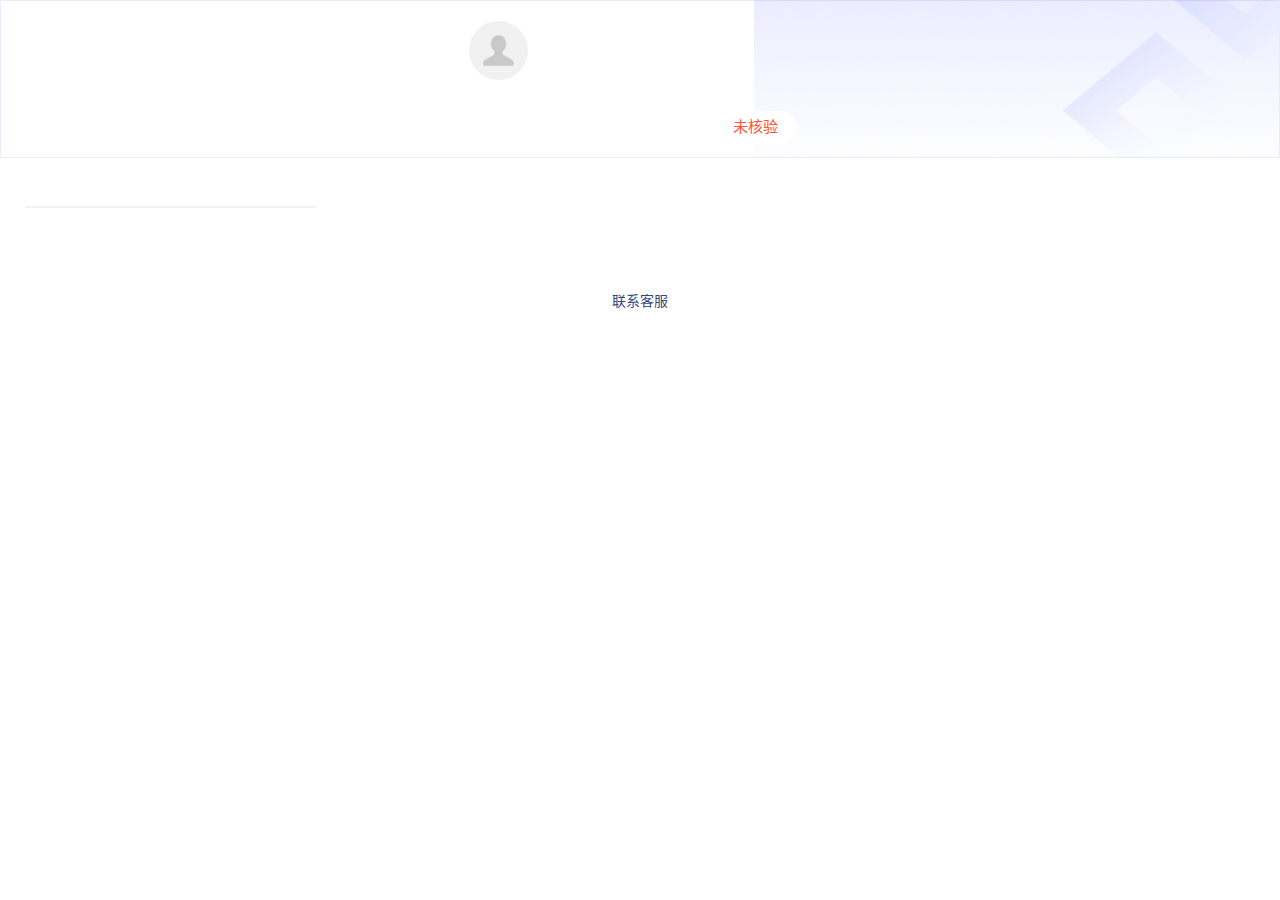
==== index.html @ a88300f6 "web" ====
<!DOCTYPE html><html lang="zh-CN"><head><meta charset="utf-8"><meta http-equiv="X-UA-Compatible" content="IE=edge"><title>甄便捷</title><script>document.addEventListener('DOMContentLoaded', function() {
                document.documentElement.style.fontSize = document.documentElement.clientWidth / 20 + 'px'
            })
            var coverSupport = 'CSS' in window && typeof CSS.supports === 'function' && (CSS.supports('top: env(a)') || CSS.supports('top: constant(a)'))
            document.write('<meta name="viewport" content="width=device-width, user-scalable=no, initial-scale=1.0, maximum-scale=1.0, minimum-scale=1.0' + (coverSupport ? ', viewport-fit=cover' : '') + '" />')</script><link rel="stylesheet" href="/static/index.3e73f18a.css"></head><body><noscript><strong>Please enable JavaScript to continue.</strong></noscript><div id="app"></div><script src="/static/js/chunk-vendors.a356b7f3.js"></script><script src="/static/js/index.bb18c33d.js"></script></body></html>
---- static/index.3e73f18a.css ----
uni-tabbar{display:block;box-sizing:border-box;width:100%;z-index:998}uni-tabbar .uni-tabbar{display:-webkit-box;display:-webkit-flex;display:flex;z-index:998;box-sizing:border-box}uni-tabbar.uni-tabbar-bottom,uni-tabbar.uni-tabbar-bottom .uni-tabbar,uni-tabbar.uni-tabbar-top,uni-tabbar.uni-tabbar-top .uni-tabbar{position:fixed;left:var(--window-left);right:var(--window-right)}.uni-app--showlayout+uni-tabbar.uni-tabbar-bottom,.uni-app--showlayout+uni-tabbar.uni-tabbar-bottom .uni-tabbar,.uni-app--showlayout+uni-tabbar.uni-tabbar-top,.uni-app--showlayout+uni-tabbar.uni-tabbar-top .uni-tabbar{left:var(--window-margin);right:var(--window-margin)}uni-tabbar.uni-tabbar-bottom .uni-tabbar{bottom:0;padding-bottom:0;padding-bottom:constant(safe-area-inset-bottom);padding-bottom:env(safe-area-inset-bottom)}uni-tabbar .uni-tabbar~.uni-placeholder{width:100%;margin-bottom:0;margin-bottom:constant(safe-area-inset-bottom);margin-bottom:env(safe-area-inset-bottom)}uni-tabbar .uni-tabbar *{box-sizing:border-box}uni-tabbar .uni-tabbar__item{-webkit-flex-direction:column;flex-direction:column;-webkit-box-flex:1;-webkit-flex:1;flex:1;font-size:0;text-align:center;-webkit-tap-highlight-color:rgba(0,0,0,0)}uni-tabbar .uni-tabbar__bd,uni-tabbar .uni-tabbar__item{display:-webkit-box;display:-webkit-flex;display:flex;-webkit-box-pack:center;-webkit-justify-content:center;justify-content:center;-webkit-box-align:center;-webkit-align-items:center;align-items:center;-webkit-box-orient:vertical;-webkit-box-direction:normal}uni-tabbar .uni-tabbar__bd{position:relative;-webkit-flex-direction:column;flex-direction:column;cursor:pointer}uni-tabbar .uni-tabbar__icon{position:relative;display:inline-block;margin-top:5px}uni-tabbar .uni-tabbar__icon.uni-tabbar__icon__diff{margin-top:0;width:34px;height:34px}uni-tabbar .uni-tabbar__icon img{width:100%;height:100%}uni-tabbar .uni-tabbar__label{position:relative;text-align:center;font-size:10px}uni-tabbar .uni-tabbar-border{position:absolute;left:0;top:0;width:100%;height:1px;-webkit-transform:scaleY(.5);transform:scaleY(.5)}uni-tabbar .uni-tabbar__reddot{position:absolute;top:0;right:0;width:12px;height:12px;border-radius:50%;background-color:#f43530;color:#fff;-webkit-transform:translate(40%,-20%);transform:translate(40%,-20%)}uni-tabbar .uni-tabbar__badge{width:auto;height:16px;line-height:16px;border-radius:16px;min-width:16px;padding:0 2px;font-size:12px;text-align:center;white-space:nowrap}uni-tabbar .uni-tabbar__mid{-webkit-box-pack:center;-webkit-justify-content:center;justify-content:center;position:absolute;bottom:0;background-size:100% 100%}uni-content,uni-tabbar .uni-tabbar__mid{display:-webkit-box;display:-webkit-flex;display:flex}uni-content{-webkit-box-flex:1;-webkit-flex:1 0 auto;flex:1 0 auto;height:100%}uni-main{-webkit-box-flex:1;-webkit-flex:1;flex:1;width:100%}uni-top-window+uni-content{height:calc(100vh - var(--top-window-height))}uni-left-window{width:var(--window-left);-webkit-box-ordinal-group:0;-webkit-order:-1;order:-1}uni-left-window,uni-right-window{position:relative;overflow-x:hidden}uni-right-window{width:var(--window-right)}uni-left-window[data-show],uni-right-window[data-show]{position:absolute}uni-right-window[data-show]{right:0}.uni-left-window,.uni-right-window,uni-content .uni-mask{z-index:997}.uni-mask+.uni-left-window,.uni-mask+.uni-right-window{position:fixed}.uni-top-window{position:fixed;left:var(--window-margin);right:var(--window-margin);top:0;z-index:998;overflow:hidden}uni-toast{position:fixed;top:0;right:0;bottom:0;left:0;z-index:999;display:block;box-sizing:border-box;pointer-events:none;font-size:16px}uni-toast .uni-sample-toast{position:fixed;z-index:999;top:50%;left:50%;-webkit-transform:translate(-50%,-50%);transform:translate(-50%,-50%);text-align:center;max-width:80%}uni-toast .uni-simple-toast__text{display:inline-block;vertical-align:middle;color:#fff;background-color:rgba(17,17,17,.7);padding:10px 20px;border-radius:5px;font-size:13px;text-align:center;max-width:100%;word-break:break-all;white-space:normal}uni-toast .uni-mask{pointer-events:auto}uni-toast .uni-toast{position:fixed;z-index:999;width:8em;top:50%;left:50%;-webkit-transform:translate(-50%,-50%);transform:translate(-50%,-50%);background:rgba(17,17,17,.7);text-align:center;border-radius:5px;color:#fff}uni-toast .uni-toast *{box-sizing:border-box}uni-toast .uni-toast__icon{margin:20px 0 0;width:38px;height:38px;vertical-align:baseline}uni-toast .uni-icon_toast{margin:15px 0 0}uni-toast .uni-icon_toast.uni-icon-success-no-circle:before{color:#fff;font-size:55px}uni-toast .uni-icon_toast.uni-loading{margin:20px 0 0;width:38px;height:38px;vertical-align:baseline}uni-toast .uni-toast__content{margin:0 0 15px}uni-modal{position:fixed;top:0;right:0;bottom:0;left:0;z-index:999;display:block;box-sizing:border-box}uni-modal .uni-modal{position:fixed;z-index:999;width:80%;max-width:300px;top:50%;left:50%;-webkit-transform:translate(-50%,-50%);transform:translate(-50%,-50%);background-color:#fff;text-align:center;border-radius:3px;overflow:hidden}uni-modal .uni-modal *{box-sizing:border-box}uni-modal .uni-modal__hd{padding:1em 1.6em .3em}uni-modal .uni-modal__title{font-weight:400;font-size:18px;overflow:hidden;text-overflow:ellipsis;display:-webkit-box;-webkit-line-clamp:2;-webkit-box-orient:vertical}uni-modal .uni-modal__bd,uni-modal .uni-modal__title{word-wrap:break-word;word-break:break-all;white-space:pre-wrap}uni-modal .uni-modal__bd{padding:1.3em 1.6em 1.3em;min-height:40px;font-size:15px;line-height:1.4;color:#999;max-height:400px;overflow-x:hidden;overflow-y:auto}uni-modal .uni-modal__ft{position:relative;line-height:48px;font-size:18px;display:-webkit-box;display:-webkit-flex;display:flex}uni-modal .uni-modal__ft:after{content:" ";position:absolute;left:0;top:0;right:0;height:1px;border-top:1px solid #d5d5d6;color:#d5d5d6;-webkit-transform-origin:0 0;transform-origin:0 0;-webkit-transform:scaleY(.5);transform:scaleY(.5)}uni-modal .uni-modal__btn{display:block;-webkit-box-flex:1;-webkit-flex:1;flex:1;color:#3cc51f;text-decoration:none;-webkit-tap-highlight-color:rgba(0,0,0,0);position:relative;cursor:pointer}uni-modal .uni-modal__btn:active{background-color:#eee}uni-modal .uni-modal__btn:after{content:" ";position:absolute;left:0;top:0;width:1px;bottom:0;border-left:1px solid #d5d5d6;color:#d5d5d6;-webkit-transform-origin:0 0;transform-origin:0 0;-webkit-transform:scaleX(.5);transform:scaleX(.5)}uni-modal .uni-modal__btn:first-child:after{display:none}uni-modal .uni-modal__btn_default{color:#353535}uni-modal .uni-modal__btn_primary{color:#007aff}uni-actionsheet{display:block;box-sizing:border-box}uni-actionsheet .uni-actionsheet{position:fixed;left:6px;right:6px;bottom:6px;-webkit-transform:translateY(100%);transform:translateY(100%);-webkit-backface-visibility:hidden;backface-visibility:hidden;z-index:999;visibility:hidden;-webkit-transition:visibility .3s,-webkit-transform .3s;transition:visibility .3s,-webkit-transform .3s;transition:transform .3s,visibility .3s;transition:transform .3s,visibility .3s,-webkit-transform .3s}uni-actionsheet .uni-actionsheet.uni-actionsheet_toggle{visibility:visible;-webkit-transform:translate(0);transform:translate(0)}uni-actionsheet .uni-actionsheet *{box-sizing:border-box}uni-actionsheet .uni-actionsheet__action,uni-actionsheet .uni-actionsheet__menu{border-radius:5px;background-color:#fcfcfd}uni-actionsheet .uni-actionsheet__action{margin-top:6px}uni-actionsheet .uni-actionsheet__cell,uni-actionsheet .uni-actionsheet__title{position:relative;padding:10px 6px;text-align:center;font-size:18px;text-overflow:ellipsis;overflow:hidden;cursor:pointer}uni-actionsheet .uni-actionsheet__title{position:absolute;top:0;right:0;left:0;z-index:1;background-color:#fff;border-radius:5px 5px 0 0;border-bottom:1px solid #e5e5e5}uni-actionsheet .uni-actionsheet__cell:before{content:" ";position:absolute;left:0;top:0;right:0;height:1px;border-top:1px solid #e5e5e5;color:#e5e5e5;-webkit-transform-origin:0 0;transform-origin:0 0;-webkit-transform:scaleY(.5);transform:scaleY(.5)}uni-actionsheet .uni-actionsheet__cell:active{background-color:#ececec}uni-actionsheet .uni-actionsheet__cell:first-child:before{display:none}@media screen and (min-width:500px) and (min-height:500px){.uni-mask.uni-actionsheet__mask{background:none}uni-actionsheet .uni-actionsheet{width:300px;left:50%;right:auto;top:50%;bottom:auto;-webkit-transform:translate(-50%,-50%);transform:translate(-50%,-50%);opacity:0;-webkit-transition:opacity .3s,visibility .3s;transition:opacity .3s,visibility .3s}uni-actionsheet .uni-actionsheet.uni-actionsheet_toggle{opacity:1;-webkit-transform:translate(-50%,-50%);transform:translate(-50%,-50%)}uni-actionsheet .uni-actionsheet__menu{box-shadow:0 0 20px 5px rgba(0,0,0,.3)}uni-actionsheet .uni-actionsheet__action{display:none}}*{margin:0;-webkit-tap-highlight-color:transparent}@font-face{font-weight:400;font-style:normal;font-family:uni;src:url("[data-uri]") format("truetype")}@font-face{font-weight:400;font-style:normal;font-family:unibtn;src:url("[data-uri]") format("truetype")}body,html{-webkit-user-select:none;user-select:none;width:100%;height:100%}body{overflow-x:hidden}[class*=" uni-icon-"],[class^=uni-icon-]{display:inline-block;vertical-align:middle;font:normal normal normal 14px/1 uni;font-size:inherit;text-rendering:auto;-webkit-font-smoothing:antialiased}[class*=" uni-btn-icon"],[class^=uni-btn-icon]{display:inline-block;font:normal normal normal 14px/1 unibtn;font-size:inherit;text-rendering:auto;-webkit-font-smoothing:antialiased}[class*=" uni-btn-icon"]:before,[class^=uni-btn-icon]:before{margin:0;box-sizing:border-box}.uni-icon-success-no-circle:before{content:"\EA08"}.uni-loading,uni-button[loading]:before{background:rgba(0,0,0,0) url("[data-uri]") no-repeat}.uni-loading{width:20px;height:20px;display:inline-block;vertical-align:middle;-webkit-animation:uni-loading 1s steps(12) infinite;animation:uni-loading 1s steps(12) infinite;background-size:100%}@-webkit-keyframes uni-loading{0%{-webkit-transform:rotate(0deg);transform:rotate(0deg)}to{-webkit-transform:rotate(1turn);transform:rotate(1turn)}}@keyframes uni-loading{0%{-webkit-transform:rotate(0deg);transform:rotate(0deg)}to{-webkit-transform:rotate(1turn);transform:rotate(1turn)}}.uni-mask{position:fixed;z-index:999;top:0;right:0;left:0;bottom:0;background:rgba(0,0,0,.5)}.uni-fade-enter-active,.uni-fade-leave-active{-webkit-transition-duration:.25s;transition-duration:.25s;-webkit-transition-property:opacity;transition-property:opacity;-webkit-transition-timing-function:ease;transition-timing-function:ease}.uni-fade-enter,.uni-fade-leave-active{opacity:0}[nvue] uni-label,[nvue] uni-scroll-view,[nvue] uni-swiper-item,[nvue] uni-view{display:-webkit-box;display:-webkit-flex;display:flex;-webkit-flex-shrink:0;flex-shrink:0;-webkit-box-flex:0;-webkit-flex-grow:0;flex-grow:0;-webkit-flex-basis:auto;flex-basis:auto;-webkit-box-align:stretch;-webkit-align-items:stretch;align-items:stretch;-webkit-align-content:flex-start;align-content:flex-start}[nvue] uni-button{margin:0}[nvue-dir-row] uni-label,[nvue-dir-row] uni-swiper-item,[nvue-dir-row] uni-view{-webkit-box-orient:horizontal;-webkit-box-direction:normal;-webkit-flex-direction:row;flex-direction:row}[nvue-dir-column] uni-label,[nvue-dir-column] uni-swiper-item,[nvue-dir-column] uni-view{-webkit-box-orient:vertical;-webkit-box-direction:normal;-webkit-flex-direction:column;flex-direction:column}[nvue-dir-row-reverse] uni-label,[nvue-dir-row-reverse] uni-swiper-item,[nvue-dir-row-reverse] uni-view{-webkit-box-orient:horizontal;-webkit-box-direction:reverse;-webkit-flex-direction:row-reverse;flex-direction:row-reverse}[nvue-dir-column-reverse] uni-label,[nvue-dir-column-reverse] uni-swiper-item,[nvue-dir-column-reverse] uni-view{-webkit-box-orient:vertical;-webkit-box-direction:reverse;-webkit-flex-direction:column-reverse;flex-direction:column-reverse}[nvue] uni-image,[nvue] uni-input,[nvue] uni-scroll-view,[nvue] uni-swiper,[nvue] uni-swiper-item,[nvue] uni-text,[nvue] uni-textarea,[nvue] uni-video,[nvue] uni-view{position:relative;border:0 solid #000;box-sizing:border-box}[nvue] uni-swiper-item{position:absolute}uni-app{width:100%;height:100%}uni-app,uni-page-head{display:block;box-sizing:border-box}uni-page-head .uni-page-head{position:fixed;left:var(--window-left);right:var(--window-right);height:44px;height:calc(44px + constant(safe-area-inset-top));height:calc(44px + env(safe-area-inset-top));padding:7px 3px;padding-top:calc(7px + constant(safe-area-inset-top));padding-top:calc(7px + env(safe-area-inset-top));display:-webkit-box;display:-webkit-flex;display:flex;overflow:hidden;-webkit-box-pack:justify;-webkit-justify-content:space-between;justify-content:space-between;box-sizing:border-box;z-index:998;color:#fff;background-color:#000;-webkit-transition-property:all;transition-property:all}uni-page-head .uni-page-head-titlePenetrate,uni-page-head .uni-page-head-titlePenetrate .uni-page-head-bd,uni-page-head .uni-page-head-titlePenetrate .uni-page-head-bd *{pointer-events:none}uni-page-head .uni-page-head-titlePenetrate *{pointer-events:auto}uni-page-head .uni-page-head.uni-page-head-transparent .uni-page-head-ft>div{-webkit-box-pack:center;-webkit-justify-content:center;justify-content:center}uni-page-head .uni-page-head~.uni-placeholder{width:100%;height:44px;height:calc(44px + constant(safe-area-inset-top));height:calc(44px + env(safe-area-inset-top))}uni-page-head .uni-placeholder-titlePenetrate{pointer-events:none}uni-page-head .uni-page-head *{box-sizing:border-box}uni-page-head .uni-page-head-hd{display:-webkit-box;display:-webkit-flex;display:flex;-webkit-box-align:center;-webkit-align-items:center;align-items:center;font-size:16px}uni-page-head .uni-page-head-bd{position:absolute;left:70px;right:70px;min-width:0;-webkit-user-select:auto;user-select:auto}.uni-page-head-btn{position:relative;width:auto;margin:0 2px;word-break:keep-all;white-space:pre;cursor:pointer}.uni-page-head-transparent .uni-page-head-btn{display:-webkit-box;display:-webkit-flex;display:flex;-webkit-box-align:center;-webkit-align-items:center;align-items:center;width:32px;height:32px;border-radius:50%;background-color:rgba(0,0,0,.5)}uni-page-head .uni-btn-icon{overflow:hidden;min-width:1em}.uni-page-head-btn-red-dot:after{content:attr(badge-text);position:absolute;right:0;top:0;background-color:red;color:#fff;width:18px;height:18px;line-height:18px;border-radius:18px;overflow:hidden;-webkit-transform:scale(.5) translate(40%,-40%);transform:scale(.5) translate(40%,-40%);-webkit-transform-origin:100% 0;transform-origin:100% 0}.uni-page-head-btn-red-dot[badge-text]:after{font-size:12px;width:auto;min-width:18px;max-width:42px;text-align:center;padding:0 3px;-webkit-transform:scale(.7) translate(40%,-40%);transform:scale(.7) translate(40%,-40%)}.uni-page-head-btn-select>.uni-btn-icon:after{display:inline-block;font-family:unibtn;content:"\e601";margin-left:2px;-webkit-transform:rotate(-90deg) scale(.8);transform:rotate(-90deg) scale(.8)}.uni-page-head-search{position:relative;display:-webkit-box;display:-webkit-flex;display:flex;-webkit-box-flex:1;-webkit-flex:1;flex:1;margin:0 2px;line-height:30px;font-size:15px}.uni-page-head-search-input{width:100%;height:100%;padding-left:34px;text-align:left}.uni-page-head-search-placeholder{position:absolute;max-width:100%;height:100%;padding-left:34px;overflow:hidden;word-break:keep-all;white-space:pre}.uni-page-head-search-placeholder-right{right:0}.uni-page-head-search-placeholder-center{left:50%;-webkit-transform:translateX(-50%);transform:translateX(-50%)}.uni-page-head-search-placeholder:before{position:absolute;top:0;left:2px;width:30px;content:"\ea0e";display:block;font-size:20px;font-family:uni;text-align:center}uni-page-head .uni-page-head-ft{display:-webkit-box;display:-webkit-flex;display:flex;-webkit-box-align:center;-webkit-align-items:center;align-items:center;-webkit-box-orient:horizontal;-webkit-box-direction:reverse;-webkit-flex-direction:row-reverse;flex-direction:row-reverse;font-size:13px}uni-page-head .uni-page-head__title{font-weight:700;font-size:16px;line-height:30px;text-align:center;overflow:hidden;white-space:nowrap;text-overflow:ellipsis}uni-page-head .uni-page-head__title .uni-loading{width:16px;height:16px;margin-top:-3px}uni-page-head .uni-page-head__title .uni-page-head__title_image{width:auto;height:26px;vertical-align:middle}uni-page-head .uni-page-head-shadow{overflow:visible}uni-page-head .uni-page-head-shadow:after{content:"";position:absolute;left:0;right:0;top:100%;height:5px;background-size:100% 100%}uni-page-head .uni-page-head-shadow-grey:after{background-image:url(https://cdn.dcloud.net.cn/img/shadow-grey.png)}uni-page-head .uni-page-head-shadow-blue:after{background-image:url(https://cdn.dcloud.net.cn/img/shadow-blue.png)}uni-page-head .uni-page-head-shadow-green:after{background-image:url(https://cdn.dcloud.net.cn/img/shadow-green.png)}uni-page-head .uni-page-head-shadow-orange:after{background-image:url(https://cdn.dcloud.net.cn/img/shadow-orange.png)}uni-page-head .uni-page-head-shadow-red:after{background-image:url(https://cdn.dcloud.net.cn/img/shadow-red.png)}uni-page-head .uni-page-head-shadow-yellow:after{background-image:url(https://cdn.dcloud.net.cn/img/shadow-yellow.png)}uni-page-wrapper{display:block;height:100%;position:relative}uni-page-head[uni-page-head-type=default]~uni-page-wrapper{height:calc(100% - 44px);height:calc(100% - 44px - constant(safe-area-inset-top));height:calc(100% - 44px - env(safe-area-inset-top))}uni-page-body,uni-page-refresh{display:block;box-sizing:border-box;width:100%}uni-page-refresh{position:absolute;top:0;height:40px}uni-page-refresh .uni-page-refresh{position:absolute;top:-45px;left:50%;-webkit-transform:translate3d(-50%,0,0);transform:translate3d(-50%,0,0);background:#fff;box-shadow:0 1px 6px rgba(0,0,0,.117647),0 1px 4px rgba(0,0,0,.117647);display:none;z-index:997}uni-page-refresh .uni-page-refresh,uni-page-refresh .uni-page-refresh-inner{width:40px;height:40px;-webkit-box-pack:center;-webkit-justify-content:center;justify-content:center;-webkit-box-align:center;-webkit-align-items:center;align-items:center;border-radius:50%}uni-page-refresh .uni-page-refresh-inner{line-height:0}uni-page-refresh.uni-page-refresh--aborting .uni-page-refresh,uni-page-refresh.uni-page-refresh--pulling .uni-page-refresh,uni-page-refresh.uni-page-refresh--reached .uni-page-refresh,uni-page-refresh.uni-page-refresh--refreshing .uni-page-refresh,uni-page-refresh.uni-page-refresh--restoring .uni-page-refresh,uni-page-refresh .uni-page-refresh-inner{display:-webkit-box;display:-webkit-flex;display:flex}uni-page-refresh.uni-page-refresh--aborting .uni-page-refresh__spinner,uni-page-refresh.uni-page-refresh--pulling .uni-page-refresh__spinner,uni-page-refresh.uni-page-refresh--reached .uni-page-refresh__spinner,uni-page-refresh.uni-page-refresh--refreshing .uni-page-refresh__icon,uni-page-refresh.uni-page-refresh--restoring .uni-page-refresh__icon{display:none}uni-page-refresh.uni-page-refresh--refreshing .uni-page-refresh__spinner{-webkit-transform-origin:center center;transform-origin:center center;-webkit-animation:uni-page-refresh-rotate 2s linear infinite;animation:uni-page-refresh-rotate 2s linear infinite}uni-page-refresh.uni-page-refresh--refreshing .uni-page-refresh__path{stroke-dasharray:1,200;stroke-dashoffset:0;stroke-linecap:round;-webkit-animation:uni-page-refresh-dash 1.5s ease-in-out infinite,uni-page-refresh-colorful 6s ease-in-out infinite;animation:uni-page-refresh-dash 1.5s ease-in-out infinite,uni-page-refresh-colorful 6s ease-in-out infinite}@-webkit-keyframes uni-page-refresh-rotate{to{-webkit-transform:rotate(1turn);transform:rotate(1turn)}}@keyframes uni-page-refresh-rotate{to{-webkit-transform:rotate(1turn);transform:rotate(1turn)}}@-webkit-keyframes uni-page-refresh-dash{0%{stroke-dasharray:1,200;stroke-dashoffset:0}50%{stroke-dasharray:89,200;stroke-dashoffset:-35px}to{stroke-dasharray:89,200;stroke-dashoffset:-124px}}@keyframes uni-page-refresh-dash{0%{stroke-dasharray:1,200;stroke-dashoffset:0}50%{stroke-dasharray:89,200;stroke-dashoffset:-35px}to{stroke-dasharray:89,200;stroke-dashoffset:-124px}}uni-page{display:block;width:100%;height:100%}.uni-async-error{position:absolute;left:0;right:0;top:0;bottom:0;color:#999;padding:100px 10px;text-align:center}.uni-async-loading{box-sizing:border-box;width:100%;padding:50px;text-align:center}.uni-async-loading .uni-loading{width:30px;height:30px}@font-face{font-weight:400;font-style:normal;font-family:unimapbtn;src:url("[data-uri]") format("truetype")}.uni-system-choose-location{display:block;position:absolute;left:0;top:0;width:100%;height:100%;background:#f8f8f8}.uni-system-choose-location .map{position:absolute;top:0;left:0;width:100%;height:300px}.uni-system-choose-location .map-location{position:absolute;left:50%;bottom:50%;width:32px;height:52px;margin-left:-16px;cursor:pointer;background-image:url("[data-uri]");background-size:100%}.uni-system-choose-location .map-move{position:absolute;bottom:50px;right:10px;width:40px;height:40px;box-sizing:border-box;line-height:40px;background-color:#fff;border-radius:50%;pointer-events:auto;cursor:pointer;box-shadow:0 0 5px 1px rgba(0,0,0,.3)}.uni-system-choose-location .map-move>i{display:block;width:100%;height:100%;font:normal normal normal 14px/1 unimapbtn;line-height:inherit;text-align:center;font-size:24px;text-rendering:auto;-webkit-font-smoothing:antialiased}.uni-system-choose-location .nav{position:absolute;top:0;left:0;width:100%;height:44px;background-color:rgba(0,0,0,0);background-image:-webkit-linear-gradient(top,rgba(0,0,0,.3),rgba(0,0,0,0));background-image:linear-gradient(180deg,rgba(0,0,0,.3),rgba(0,0,0,0))}.uni-system-choose-location .nav-btn{position:absolute;box-sizing:border-box;top:0;left:0;width:60px;height:44px;padding:6px;line-height:32px;font-size:26px;color:#fff;text-align:center;cursor:pointer}.uni-system-choose-location .nav-btn.confirm{left:auto;right:0}.uni-system-choose-location .nav-btn.disable{opacity:.4}.uni-system-choose-location .nav-btn>.uni-btn-icon{display:block;width:100%;height:100%;line-height:inherit;border-radius:2px}.uni-system-choose-location .nav-btn.confirm>.uni-btn-icon{background-color:#007aff}.uni-system-choose-location .menu{position:absolute;top:300px;left:0;width:100%;bottom:0;background-color:#fff}.uni-system-choose-location .search{display:-webkit-box;display:-webkit-flex;display:flex;-webkit-box-orient:horizontal;-webkit-box-direction:normal;-webkit-flex-direction:row;flex-direction:row;height:50px;padding:8px;line-height:34px;box-sizing:border-box;background-color:#fff}.uni-system-choose-location .search-input{-webkit-box-flex:1;-webkit-flex:1;flex:1;height:100%;border-radius:5px;padding:0 5px;background:#ebebeb}.uni-system-choose-location .search-btn{width:2.8em;color:#007aff;font-size:17px;text-align:center}.uni-system-choose-location .list{position:absolute;top:50px;left:0;width:100%;bottom:0;padding-bottom:10px}.uni-system-choose-location .list-loading{display:-webkit-box;display:-webkit-flex;display:flex;height:50px;-webkit-box-pack:center;-webkit-justify-content:center;justify-content:center;-webkit-box-align:center;-webkit-align-items:center;align-items:center}.uni-system-choose-location .list-item{position:relative;padding:10px;padding-right:40px;cursor:pointer}.uni-system-choose-location .list-item.selected:before{position:absolute;top:50%;right:10px;width:30px;height:30px;margin-top:-15px;text-align:center;content:"\e651";font:normal normal normal 14px/1 unibtn;font-size:24px;line-height:30px;color:#007aff;text-rendering:auto;-webkit-font-smoothing:antialiased}.uni-system-choose-location .list-item:not(:last-child):after{position:absolute;content:"";height:1px;left:10px;bottom:0;width:100%;background-color:#d3d3d3}.uni-system-choose-location .list-item-title{font-size:14px;overflow:hidden;white-space:nowrap;text-overflow:ellipsis}.uni-system-choose-location .list-item-detail{font-size:12px;color:grey;overflow:hidden;white-space:nowrap;text-overflow:ellipsis}@media screen and (min-width:800px){.uni-system-choose-location .map{top:0;height:100%}.uni-system-choose-location .map-move{bottom:10px;right:320px}.uni-system-choose-location .menu{top:54px;left:auto;right:10px;width:300px;bottom:10px;max-height:600px;box-shadow:0 0 20px 5px rgba(0,0,0,.3)}}.uni-system-open-location{display:block;position:absolute;left:0;top:0;width:100%;height:100%;background:#f8f8f8}.uni-system-open-location .nav-btn-back{position:absolute;box-sizing:border-box;top:0;left:0;width:44px;height:44px;padding:6px;line-height:32px;font-size:26px;color:#fff;text-align:center;cursor:pointer}.uni-system-open-location .nav-btn-back>.uni-btn-icon{display:block;width:100%;height:100%;line-height:inherit;border-radius:50%;background-color:rgba(0,0,0,.5)}.uni-system-open-location .map-content{position:absolute;left:0;top:0;width:100%;bottom:0;overflow:hidden}.uni-system-open-location .map-content.fix-position{top:-74px;bottom:-44px}.uni-system-open-location .map-content>iframe{width:100%;height:100%;border:none}.uni-system-open-location .actTonav{position:absolute;right:16px;bottom:56px;width:60px;height:60px;border-radius:60px}.image-view-area,.image-view-view{position:absolute;left:0;top:0;width:100%;height:100%}.image-view-img{position:absolute;left:50%;top:50%;-webkit-transform:translate(-50%,-50%);transform:translate(-50%,-50%);max-height:100%;max-width:100%}.uni-system-preview-image{display:block;position:fixed;left:0;top:0;width:100%;height:100%;z-index:999;background:rgba(0,0,0,.8)}.uni-system-preview-image-swiper{position:absolute;left:0;top:0;width:100%;height:100%}uni-audio{display:none}uni-audio[controls]{display:inline-block}uni-audio[hidden]{display:none}.uni-audio-default{max-width:100%;min-width:302px;height:65px;background:#fcfcfc;border:1px solid #e0e0e0;border-radius:2.5px;display:inline-block;overflow:hidden}.uni-audio-left{width:65px;height:65px;float:left;background-color:#e6e6e6;background-size:100% 100%;background-position:50% 50%}.uni-audio-button{width:24px;height:24px;margin:20.5px;background-size:cover}.uni-audio-button.play{background-image:url([data-uri])}.uni-audio-button.pause{background-image:url([data-uri])}.uni-audio-right{box-sizing:border-box;height:65px;margin-left:65px;padding:11px 16.5px 13.5px 15px;overflow:hidden}.uni-audio-time{margin-top:3.5px;height:16.5px;font-size:12px;color:#888;float:right}.uni-audio-info{margin-right:70px;overflow:hidden}.uni-audio-name{height:22.5px;line-height:22.5px;margin-bottom:3.5px;font-size:14px;color:#353535}.uni-audio-author,.uni-audio-name{overflow:hidden;white-space:nowrap;text-overflow:ellipsis}.uni-audio-author{height:14.5px;line-height:14.5px;font-size:12px;color:#888}uni-button{position:relative;display:block;margin-left:auto;margin-right:auto;padding-left:14px;padding-right:14px;box-sizing:border-box;font-size:18px;text-align:center;text-decoration:none;line-height:2.55555556;border-radius:5px;-webkit-tap-highlight-color:transparent;overflow:hidden;color:#000;background-color:#f8f8f8;cursor:pointer}uni-button[hidden]{display:none!important}uni-button:after{content:" ";width:200%;height:200%;position:absolute;top:0;left:0;border:1px solid rgba(0,0,0,.2);-webkit-transform:scale(.5);transform:scale(.5);-webkit-transform-origin:0 0;transform-origin:0 0;box-sizing:border-box;border-radius:10px}uni-button[native]{padding-left:0;padding-right:0}uni-button[native] .uni-button-cover-view-wrapper{border:inherit;border-color:inherit;border-radius:inherit;background-color:inherit}uni-button[native] .uni-button-cover-view-inner{padding-left:14px;padding-right:14px}uni-button uni-cover-view{line-height:inherit;white-space:inherit}uni-button[type=default]{color:#000;background-color:#f8f8f8}uni-button[type=primary]{color:#fff;background-color:#007aff}uni-button[type=warn]{color:#fff;background-color:#e64340}uni-button[disabled]{color:hsla(0,0%,100%,.6);cursor:not-allowed}uni-button[disabled]:not([type]),uni-button[disabled][type=default]{color:rgba(0,0,0,.3);background-color:#f7f7f7}uni-button[disabled][type=primary]{background-color:rgba(0,122,255,.6)}uni-button[disabled][type=warn]{background-color:#ec8b89}uni-button[type=primary][plain]{color:#007aff;border:1px solid #007aff;background-color:rgba(0,0,0,0)}uni-button[type=primary][plain][disabled]{color:rgba(0,0,0,.2);border-color:rgba(0,0,0,.2)}uni-button[type=primary][plain]:after{border-width:0}uni-button[type=default][plain]{color:#353535;border:1px solid #353535;background-color:rgba(0,0,0,0)}uni-button[type=default][plain][disabled]{color:rgba(0,0,0,.2);border-color:rgba(0,0,0,.2)}uni-button[type=default][plain]:after{border-width:0}uni-button[plain]{color:#353535;border:1px solid #353535;background-color:rgba(0,0,0,0)}uni-button[plain][disabled]{color:rgba(0,0,0,.2);border-color:rgba(0,0,0,.2)}uni-button[plain]:after{border-width:0}uni-button[plain][native] .uni-button-cover-view-inner{padding:0}uni-button[type=warn][plain]{color:#e64340;border:1px solid #e64340;background-color:rgba(0,0,0,0)}uni-button[type=warn][plain][disabled]{color:rgba(0,0,0,.2);border-color:rgba(0,0,0,.2)}uni-button[type=warn][plain]:after{border-width:0}uni-button[size=mini]{display:inline-block;line-height:2.3;font-size:13px;padding:0 1.34em}uni-button[size=mini][native]{padding:0}uni-button[size=mini][native] .uni-button-cover-view-inner{padding:0 1.34em}uni-button[loading]:not([disabled]){cursor:progress}uni-button[loading]:before{content:" ";display:inline-block;width:18px;height:18px;vertical-align:middle;-webkit-animation:uni-loading 1s steps(12) infinite;animation:uni-loading 1s steps(12) infinite;background-size:100%}uni-button[loading][type=primary]{color:hsla(0,0%,100%,.6);background-color:#0062cc}uni-button[loading][type=primary][plain]{color:#007aff;background-color:rgba(0,0,0,0)}uni-button[loading][type=default]{color:rgba(0,0,0,.6);background-color:#dedede}uni-button[loading][type=default][plain]{color:#353535;background-color:rgba(0,0,0,0)}uni-button[loading][type=warn]{color:hsla(0,0%,100%,.6);background-color:#ce3c39}uni-button[loading][type=warn][plain]{color:#e64340;background-color:rgba(0,0,0,0)}uni-button[loading][native]:before{content:none}.button-hover{color:rgba(0,0,0,.6);background-color:#dedede}.button-hover[plain]{color:rgba(53,53,53,.6);border-color:rgba(53,53,53,.6);background-color:rgba(0,0,0,0)}.button-hover[type=primary]{color:hsla(0,0%,100%,.6);background-color:#0062cc}.button-hover[type=primary][plain]{color:rgba(26,173,25,.6);border-color:rgba(26,173,25,.6);background-color:rgba(0,0,0,0)}.button-hover[type=default]{color:rgba(0,0,0,.6);background-color:#dedede}.button-hover[type=default][plain]{color:rgba(53,53,53,.6);border-color:rgba(53,53,53,.6);background-color:rgba(0,0,0,0)}.button-hover[type=warn]{color:hsla(0,0%,100%,.6);background-color:#ce3c39}.button-hover[type=warn][plain]{color:rgba(230,67,64,.6);border-color:rgba(230,67,64,.6);background-color:rgba(0,0,0,0)}uni-canvas{width:300px;height:150px;display:block;position:relative}uni-canvas>canvas{position:absolute;top:0;left:0;width:100%;height:100%}uni-checkbox-group[hidden]{display:none}uni-checkbox{-webkit-tap-highlight-color:transparent;display:inline-block;cursor:pointer}uni-checkbox[hidden]{display:none}uni-checkbox[disabled]{cursor:not-allowed}uni-checkbox .uni-checkbox-wrapper{display:-webkit-inline-flex;display:-webkit-inline-box;display:inline-flex;-webkit-align-items:center;-webkit-box-align:center;align-items:center;vertical-align:middle}uni-checkbox .uni-checkbox-input{margin-right:5px;-webkit-appearance:none;appearance:none;outline:0;border:1px solid #d1d1d1;background-color:#fff;border-radius:3px;width:22px;height:22px;position:relative}uni-checkbox:not([disabled]) .uni-checkbox-input:hover{border-color:#007aff}uni-checkbox .uni-checkbox-input.uni-checkbox-input-checked{color:#007aff}uni-checkbox .uni-checkbox-input.uni-checkbox-input-checked:before{font:normal normal normal 14px/1 uni;content:"\EA08";font-size:22px;position:absolute;top:50%;left:50%;transform:translate(-50%,-48%) scale(.73);-webkit-transform:translate(-50%,-48%) scale(.73)}uni-checkbox .uni-checkbox-input.uni-checkbox-input-disabled{background-color:#e1e1e1}uni-checkbox .uni-checkbox-input.uni-checkbox-input-disabled:before{color:#adadad}uni-checkbox-group{display:block}.ql-container{display:block;position:relative;box-sizing:border-box;-webkit-user-select:text;user-select:text;outline:none;overflow:hidden;width:100%;height:200px;min-height:200px}.ql-container[hidden]{display:none}.ql-container .ql-editor{position:relative;font-size:inherit;line-height:inherit;font-family:inherit;min-height:inherit;width:100%;height:100%;padding:0;overflow-x:hidden;overflow-y:auto;-webkit-tap-highlight-color:transparent;-webkit-touch-callout:none;-webkit-overflow-scrolling:touch}.ql-container .ql-editor::-webkit-scrollbar{width:0!important}.ql-container .ql-editor.scroll-disabled{overflow:hidden}.ql-container .ql-image-overlay{display:-webkit-box;display:-webkit-flex;display:flex;position:absolute;box-sizing:border-box;border:1px dashed #ccc;-webkit-box-pack:center;-webkit-justify-content:center;justify-content:center;-webkit-box-align:center;-webkit-align-items:center;align-items:center;-webkit-user-select:none;user-select:none}.ql-container .ql-image-overlay .ql-image-size{position:absolute;padding:4px 8px;text-align:center;background-color:#fff;color:#888;border:1px solid #ccc;box-sizing:border-box;opacity:.8;right:4px;top:4px;font-size:12px;display:inline-block;width:auto}.ql-container .ql-image-overlay .ql-image-toolbar{position:relative;text-align:center;box-sizing:border-box;background:#000;border-radius:5px;color:#fff;font-size:0;min-height:24px;z-index:100}.ql-container .ql-image-overlay .ql-image-toolbar span{display:inline-block;cursor:pointer;padding:5px;font-size:12px;border-right:1px solid #fff}.ql-container .ql-image-overlay .ql-image-toolbar span:last-child{border-right:0}.ql-container .ql-image-overlay .ql-image-toolbar span.triangle-up{padding:0;position:absolute;top:-12px;left:50%;-webkit-transform:translatex(-50%);transform:translatex(-50%);width:0;height:0;border-width:6px;border-style:solid;border-color:rgba(0,0,0,0) rgba(0,0,0,0) #000 rgba(0,0,0,0)}.ql-container .ql-image-overlay .ql-image-handle{position:absolute;height:12px;width:12px;border-radius:50%;border:1px solid #ccc;box-sizing:border-box;background:#fff}.ql-container img{display:inline-block;max-width:100%}.ql-clipboard p{margin:0;padding:0}.ql-editor{box-sizing:border-box;height:100%;outline:none;overflow-y:auto;tab-size:4;-moz-tab-size:4;text-align:left;white-space:pre-wrap;word-wrap:break-word}.ql-editor>*{cursor:text}.ql-editor blockquote,.ql-editor h1,.ql-editor h2,.ql-editor h3,.ql-editor h4,.ql-editor h5,.ql-editor h6,.ql-editor ol,.ql-editor p,.ql-editor pre,.ql-editor ul{margin:0;padding:0;counter-reset:list-1 list-2 list-3 list-4 list-5 list-6 list-7 list-8 list-9}.ql-editor ol>li,.ql-editor ul>li{list-style-type:none}.ql-editor ul>li:before{content:"\2022"}.ql-editor ul[data-checked=false],.ql-editor ul[data-checked=true]{pointer-events:none}.ql-editor ul[data-checked=false]>li *,.ql-editor ul[data-checked=true]>li *{pointer-events:all}.ql-editor ul[data-checked=false]>li:before,.ql-editor ul[data-checked=true]>li:before{color:#777;cursor:pointer;pointer-events:all}.ql-editor ul[data-checked=true]>li:before{content:"\2611"}.ql-editor ul[data-checked=false]>li:before{content:"\2610"}.ql-editor li:before{display:inline-block;white-space:nowrap;width:2em}.ql-editor ol li{counter-reset:list-1 list-2 list-3 list-4 list-5 list-6 list-7 list-8 list-9;counter-increment:list-0}.ql-editor ol li:before{content:counter(list-0,decimal) ". "}.ql-editor ol li.ql-indent-1{counter-increment:list-1}.ql-editor ol li.ql-indent-1:before{content:counter(list-1,lower-alpha) ". "}.ql-editor ol li.ql-indent-1{counter-reset:list-2 list-3 list-4 list-5 list-6 list-7 list-8 list-9}.ql-editor ol li.ql-indent-2{counter-increment:list-2}.ql-editor ol li.ql-indent-2:before{content:counter(list-2,lower-roman) ". "}.ql-editor ol li.ql-indent-2{counter-reset:list-3 list-4 list-5 list-6 list-7 list-8 list-9}.ql-editor ol li.ql-indent-3{counter-increment:list-3}.ql-editor ol li.ql-indent-3:before{content:counter(list-3,decimal) ". "}.ql-editor ol li.ql-indent-3{counter-reset:list-4 list-5 list-6 list-7 list-8 list-9}.ql-editor ol li.ql-indent-4{counter-increment:list-4}.ql-editor ol li.ql-indent-4:before{content:counter(list-4,lower-alpha) ". "}.ql-editor ol li.ql-indent-4{counter-reset:list-5 list-6 list-7 list-8 list-9}.ql-editor ol li.ql-indent-5{counter-increment:list-5}.ql-editor ol li.ql-indent-5:before{content:counter(list-5,lower-roman) ". "}.ql-editor ol li.ql-indent-5{counter-reset:list-6 list-7 list-8 list-9}.ql-editor ol li.ql-indent-6{counter-increment:list-6}.ql-editor ol li.ql-indent-6:before{content:counter(list-6,decimal) ". "}.ql-editor ol li.ql-indent-6{counter-reset:list-7 list-8 list-9}.ql-editor ol li.ql-indent-7{counter-increment:list-7}.ql-editor ol li.ql-indent-7:before{content:counter(list-7,lower-alpha) ". "}.ql-editor ol li.ql-indent-7{counter-reset:list-8 list-9}.ql-editor ol li.ql-indent-8{counter-increment:list-8}.ql-editor ol li.ql-indent-8:before{content:counter(list-8,lower-roman) ". "}.ql-editor ol li.ql-indent-8{counter-reset:list-9}.ql-editor ol li.ql-indent-9{counter-increment:list-9}.ql-editor ol li.ql-indent-9:before{content:counter(list-9,decimal) ". "}.ql-editor .ql-indent-1:not(.ql-direction-rtl),.ql-editor li.ql-indent-1:not(.ql-direction-rtl){padding-left:2em}.ql-editor .ql-indent-1.ql-direction-rtl.ql-align-right,.ql-editor li.ql-indent-1.ql-direction-rtl.ql-align-right{padding-right:2em}.ql-editor .ql-indent-2:not(.ql-direction-rtl),.ql-editor li.ql-indent-2:not(.ql-direction-rtl){padding-left:4em}.ql-editor .ql-indent-2.ql-direction-rtl.ql-align-right,.ql-editor li.ql-indent-2.ql-direction-rtl.ql-align-right{padding-right:4em}.ql-editor .ql-indent-3:not(.ql-direction-rtl),.ql-editor li.ql-indent-3:not(.ql-direction-rtl){padding-left:6em}.ql-editor .ql-indent-3.ql-direction-rtl.ql-align-right,.ql-editor li.ql-indent-3.ql-direction-rtl.ql-align-right{padding-right:6em}.ql-editor .ql-indent-4:not(.ql-direction-rtl),.ql-editor li.ql-indent-4:not(.ql-direction-rtl){padding-left:8em}.ql-editor .ql-indent-4.ql-direction-rtl.ql-align-right,.ql-editor li.ql-indent-4.ql-direction-rtl.ql-align-right{padding-right:8em}.ql-editor .ql-indent-5:not(.ql-direction-rtl),.ql-editor li.ql-indent-5:not(.ql-direction-rtl){padding-left:10em}.ql-editor .ql-indent-5.ql-direction-rtl.ql-align-right,.ql-editor li.ql-indent-5.ql-direction-rtl.ql-align-right{padding-right:10em}.ql-editor .ql-indent-6:not(.ql-direction-rtl),.ql-editor li.ql-indent-6:not(.ql-direction-rtl){padding-left:12em}.ql-editor .ql-indent-6.ql-direction-rtl.ql-align-right,.ql-editor li.ql-indent-6.ql-direction-rtl.ql-align-right{padding-right:12em}.ql-editor .ql-indent-7:not(.ql-direction-rtl),.ql-editor li.ql-indent-7:not(.ql-direction-rtl){padding-left:14em}.ql-editor .ql-indent-7.ql-direction-rtl.ql-align-right,.ql-editor li.ql-indent-7.ql-direction-rtl.ql-align-right{padding-right:14em}.ql-editor .ql-indent-8:not(.ql-direction-rtl),.ql-editor li.ql-indent-8:not(.ql-direction-rtl){padding-left:16em}.ql-editor .ql-indent-8.ql-direction-rtl.ql-align-right,.ql-editor li.ql-indent-8.ql-direction-rtl.ql-align-right{padding-right:16em}.ql-editor .ql-indent-9:not(.ql-direction-rtl),.ql-editor li.ql-indent-9:not(.ql-direction-rtl){padding-left:18em}.ql-editor .ql-indent-9.ql-direction-rtl.ql-align-right,.ql-editor li.ql-indent-9.ql-direction-rtl.ql-align-right{padding-right:18em}.ql-editor .ql-direction-rtl{direction:rtl;text-align:inherit}.ql-editor .ql-align-center{text-align:center}.ql-editor .ql-align-justify{text-align:justify}.ql-editor .ql-align-right{text-align:right}.ql-editor.ql-blank:before{color:rgba(0,0,0,.6);content:attr(data-placeholder);font-style:italic;pointer-events:none;position:absolute}.ql-container.ql-disabled .ql-editor ul[data-checked]>li:before{pointer-events:none}.ql-clipboard{left:-100000px;height:1px;overflow-y:hidden;position:absolute;top:50%}uni-icon{display:inline-block;font-size:0;box-sizing:border-box}uni-icon[hidden]{display:none}uni-icon>i{font:normal normal normal 14px/1 weui}uni-icon>i:before{margin:0;box-sizing:border-box}@font-face{font-weight:400;font-style:normal;font-family:weui;src:url("[data-uri]") format("truetype")}.uni-icon-success:before{content:"\EA06"}.uni-icon-success_circle:before{content:"\EA07"}.uni-icon-success_no_circle:before{content:"\EA08"}.uni-icon-safe_success:before{content:"\EA04"}.uni-icon-safe_warn:before{content:"\EA05"}.uni-icon-info:before{content:"\EA03"}.uni-icon-info_circle:before{content:"\EA0C"}.uni-icon-warn:before{content:"\EA0B"}.uni-icon-waiting:before{content:"\EA09"}.uni-icon-waiting_circle:before{content:"\EA0A"}.uni-icon-circle:before{content:"\EA01"}.uni-icon-cancel:before{content:"\EA0D"}.uni-icon-download:before{content:"\EA02"}.uni-icon-search:before{content:"\EA0E"}.uni-icon-clear:before{content:"\EA0F"}.uni-icon-safe_success,.uni-icon-success,.uni-icon-success_circle,.uni-icon-success_no_circle{color:#007aff}.uni-icon-safe_warn{color:#ffbe00}.uni-icon-info{color:#10aeff}.uni-icon-info_circle{color:#007aff}.uni-icon-warn{color:#f76260}.uni-icon-waiting,.uni-icon-waiting_circle{color:#10aeff}.uni-icon-circle{color:#c9c9c9}.uni-icon-cancel{color:#f43530}.uni-icon-download{color:#007aff}.uni-icon-clear,.uni-icon-search{color:#b2b2b2}uni-image{width:320px;height:240px;display:inline-block;overflow:hidden;position:relative}uni-image[hidden]{display:none}uni-image>div,uni-image>img{width:100%;height:100%}uni-image>img{-webkit-touch-callout:none;-webkit-user-select:none;-moz-user-select:none;display:block;position:absolute;top:0;left:0;opacity:0}uni-image>.uni-image-will-change{will-change:transform}uni-input{display:block;font-size:16px;line-height:1.4em;height:1.4em;min-height:1.4em;overflow:hidden}uni-input[hidden]{display:none}.uni-input-form,.uni-input-input,.uni-input-placeholder,.uni-input-wrapper{outline:none;border:none;padding:0;margin:0;text-decoration:inherit}.uni-input-form,.uni-input-wrapper{display:-webkit-box;display:-webkit-flex;display:flex;position:relative;width:100%;height:100%;-webkit-box-orient:vertical;-webkit-box-direction:normal;-webkit-flex-direction:column;flex-direction:column;-webkit-box-pack:center;-webkit-justify-content:center;justify-content:center}.uni-input-input,.uni-input-placeholder{width:100%}.uni-input-placeholder{position:absolute;top:auto!important;left:0;color:grey;overflow:hidden;text-overflow:clip;white-space:pre;word-break:keep-all;pointer-events:none;line-height:inherit}.uni-input-input{position:relative;display:block;height:100%;background:none;color:inherit;opacity:1;font:inherit;line-height:inherit;letter-spacing:inherit;text-align:inherit;text-indent:inherit;text-transform:inherit;text-shadow:inherit}.uni-input-input[type=search]::-webkit-search-cancel-button{display:none}.uni-input-input::-webkit-inner-spin-button,.uni-input-input::-webkit-outer-spin-button{-webkit-appearance:none;margin:0}.uni-input-input[type=number]{-moz-appearance:textfield}.uni-input-input:disabled{-webkit-text-fill-color:currentcolor}.uni-label-pointer{cursor:pointer}uni-movable-area{display:block;position:relative;width:10px;height:10px}uni-movable-area[hidden]{display:none}uni-movable-view{display:inline-block;width:10px;height:10px;top:0;left:0;position:absolute;cursor:grab}uni-movable-view[hidden]{display:none}uni-navigator{height:auto;width:auto;display:block;cursor:pointer}uni-navigator[hidden]{display:none}.navigator-hover{background-color:rgba(0,0,0,.1);opacity:.7}uni-picker-view-column{-webkit-flex:1;-webkit-box-flex:1;flex:1;position:relative;height:100%;overflow:hidden}uni-picker-view-column[hidden]{display:none}.uni-picker-view-group{height:100%;overflow:hidden}.uni-picker-view-mask{transform:translateZ(0);-webkit-transform:translateZ(0)}.uni-picker-view-indicator,.uni-picker-view-mask{position:absolute;left:0;width:100%;z-index:3;pointer-events:none}.uni-picker-view-mask{top:0;height:100%;margin:0 auto;background:-webkit-linear-gradient(top,hsla(0,0%,100%,.95),hsla(0,0%,100%,.6)),-webkit-linear-gradient(bottom,hsla(0,0%,100%,.95),hsla(0,0%,100%,.6));background:linear-gradient(180deg,hsla(0,0%,100%,.95),hsla(0,0%,100%,.6)),linear-gradient(0deg,hsla(0,0%,100%,.95),hsla(0,0%,100%,.6));background-position:top,bottom;background-size:100% 102px;background-repeat:no-repeat}.uni-picker-view-indicator{height:34px;top:50%;-webkit-transform:translateY(-50%);transform:translateY(-50%)}.uni-picker-view-content{position:absolute;top:0;left:0;width:100%;will-change:transform;padding:102px 0;cursor:pointer}.uni-picker-view-content>*{height:34px;overflow:hidden}.uni-picker-view-indicator:before{top:0;border-top:1px solid #e5e5e5;-webkit-transform-origin:0 0;transform-origin:0 0;-webkit-transform:scaleY(.5);transform:scaleY(.5)}.uni-picker-view-indicator:after{bottom:0;border-bottom:1px solid #e5e5e5;-webkit-transform-origin:0 100%;transform-origin:0 100%;-webkit-transform:scaleY(.5);transform:scaleY(.5)}.uni-picker-view-indicator:after,.uni-picker-view-indicator:before{content:" ";position:absolute;left:0;right:0;height:1px;color:#e5e5e5}uni-picker-view{display:block}uni-picker-view .uni-picker-view-wrapper{display:-webkit-box;display:-webkit-flex;display:flex;position:relative;overflow:hidden;height:100%}uni-picker-view[hidden]{display:none}uni-progress{display:-webkit-flex;display:-webkit-box;display:flex;-webkit-align-items:center;-webkit-box-align:center;align-items:center}uni-progress[hidden]{display:none}.uni-progress-bar{-webkit-flex:1;-webkit-box-flex:1;flex:1}.uni-progress-inner-bar{width:0;height:100%}.uni-progress-info{margin-top:0;margin-bottom:0;min-width:2em;margin-left:15px;font-size:16px}uni-radio-group[hidden]{display:none}uni-radio{-webkit-tap-highlight-color:transparent;display:inline-block;cursor:pointer}uni-radio[hidden]{display:none}uni-radio[disabled]{cursor:not-allowed}uni-radio .uni-radio-wrapper{display:-webkit-inline-flex;display:-webkit-inline-box;display:inline-flex;-webkit-align-items:center;-webkit-box-align:center;align-items:center;vertical-align:middle}uni-radio .uni-radio-input{-webkit-appearance:none;appearance:none;margin-right:5px;outline:0;border:1px solid #d1d1d1;background-color:#fff;border-radius:50%;width:22px;height:22px;position:relative}uni-radio:not([disabled]) .uni-radio-input:hover{border-color:#007aff}uni-radio .uni-radio-input.uni-radio-input-checked:before{font:normal normal normal 14px/1 uni;content:"\EA08";color:#fff;font-size:18px;position:absolute;top:50%;left:50%;transform:translate(-50%,-48%) scale(.73);-webkit-transform:translate(-50%,-48%) scale(.73)}uni-radio .uni-radio-input.uni-radio-input-disabled{background-color:#e1e1e1;border-color:#d1d1d1}uni-radio .uni-radio-input.uni-radio-input-disabled:before{color:#adadad}uni-radio-group{display:block}@-webkit-keyframes once-show{0%{top:0}}@keyframes once-show{0%{top:0}}uni-resize-sensor,uni-resize-sensor>div{position:absolute;left:0;top:0;right:0;bottom:0;overflow:hidden}uni-resize-sensor{display:block;z-index:-1;visibility:hidden;-webkit-animation:once-show 1ms;animation:once-show 1ms}uni-resize-sensor>div>div{position:absolute;left:0;top:0}uni-resize-sensor>div:first-child>div{width:100000px;height:100000px}uni-resize-sensor>div:last-child>div{width:200%;height:200%}uni-scroll-view{display:block;width:100%}uni-scroll-view[hidden]{display:none}.uni-scroll-view{position:relative;-webkit-overflow-scrolling:touch;max-height:inherit}.uni-scroll-view,.uni-scroll-view-content{width:100%;height:100%}.uni-scroll-view-refresher{position:relative;overflow:hidden}.uni-scroll-view-refresh{position:absolute;top:0;left:0;right:0;bottom:0;-webkit-box-orient:horizontal;-webkit-box-direction:normal;-webkit-flex-direction:row;flex-direction:row}.uni-scroll-view-refresh,.uni-scroll-view-refresh-inner{display:-webkit-box;display:-webkit-flex;display:flex;-webkit-box-pack:center;-webkit-justify-content:center;justify-content:center;-webkit-box-align:center;-webkit-align-items:center;align-items:center}.uni-scroll-view-refresh-inner{line-height:0;width:40px;height:40px;border-radius:50%;background-color:#fff;box-shadow:0 1px 6px rgba(0,0,0,.117647),0 1px 4px rgba(0,0,0,.117647)}.uni-scroll-view-refresh__spinner{-webkit-transform-origin:center center;transform-origin:center center;-webkit-animation:uni-scroll-view-refresh-rotate 2s linear infinite;animation:uni-scroll-view-refresh-rotate 2s linear infinite}.uni-scroll-view-refresh__spinner>circle{stroke:currentColor;stroke-linecap:round;-webkit-animation:uni-scroll-view-refresh-dash 2s linear infinite;animation:uni-scroll-view-refresh-dash 2s linear infinite}@-webkit-keyframes uni-scroll-view-refresh-rotate{0%{-webkit-transform:rotate(0deg);transform:rotate(0deg)}to{-webkit-transform:rotate(1turn);transform:rotate(1turn)}}@keyframes uni-scroll-view-refresh-rotate{0%{-webkit-transform:rotate(0deg);transform:rotate(0deg)}to{-webkit-transform:rotate(1turn);transform:rotate(1turn)}}@-webkit-keyframes uni-scroll-view-refresh-dash{0%{stroke-dasharray:1,200;stroke-dashoffset:0}50%{stroke-dasharray:89,200;stroke-dashoffset:-35px}to{stroke-dasharray:89,200;stroke-dashoffset:-124px}}@keyframes uni-scroll-view-refresh-dash{0%{stroke-dasharray:1,200;stroke-dashoffset:0}50%{stroke-dasharray:89,200;stroke-dashoffset:-35px}to{stroke-dasharray:89,200;stroke-dashoffset:-124px}}uni-slider{margin:10px 18px;padding:0;display:block}uni-slider[hidden]{display:none}uni-slider .uni-slider-wrapper{display:-webkit-flex;display:-webkit-box;display:flex;-webkit-align-items:center;-webkit-box-align:center;align-items:center;min-height:16px}uni-slider .uni-slider-tap-area{-webkit-flex:1;-webkit-box-flex:1;flex:1;padding:8px 0}uni-slider .uni-slider-handle-wrapper{position:relative;height:2px;border-radius:5px;background-color:#e9e9e9;cursor:pointer;-webkit-tap-highlight-color:transparent}uni-slider .uni-slider-handle-wrapper,uni-slider .uni-slider-track{-webkit-transition:background-color .3s ease;transition:background-color .3s ease}uni-slider .uni-slider-track{height:100%;border-radius:6px;background-color:#007aff}uni-slider .uni-slider-handle,uni-slider .uni-slider-thumb{position:absolute;left:50%;top:50%;cursor:pointer;border-radius:50%;-webkit-transition:border-color .3s ease;transition:border-color .3s ease}uni-slider .uni-slider-handle{width:28px;height:28px;margin-top:-14px;margin-left:-14px;background-color:rgba(0,0,0,0);z-index:3;cursor:grab}uni-slider .uni-slider-thumb{z-index:2;box-shadow:0 0 4px rgba(0,0,0,.2)}uni-slider .uni-slider-step{position:absolute;width:100%;height:2px;background:rgba(0,0,0,0);z-index:1}uni-slider .uni-slider-value{width:3ch;color:#888;font-size:14px;margin-left:1em}uni-slider .uni-slider-disabled .uni-slider-track{background-color:#ccc}uni-slider .uni-slider-disabled .uni-slider-thumb{background-color:#fff;border-color:#ccc}uni-swiper-item{display:block;overflow:hidden;will-change:transform;position:absolute;width:100%;height:100%;cursor:grab}uni-swiper-item[hidden]{display:none}uni-swiper{display:block;height:150px}uni-swiper[hidden]{display:none}uni-swiper .uni-swiper-wrapper{overflow:hidden;position:relative;width:100%;height:100%;-webkit-transform:translateZ(0);transform:translateZ(0)}uni-swiper .uni-swiper-slides{position:absolute;left:0;top:0;right:0;bottom:0}uni-swiper .uni-swiper-slide-frame{position:absolute;left:0;top:0;width:100%;height:100%;will-change:transform}uni-swiper .uni-swiper-dots{position:absolute;font-size:0}uni-swiper .uni-swiper-dots-horizontal{left:50%;bottom:10px;text-align:center;white-space:nowrap;-webkit-transform:translate(-50%);transform:translate(-50%)}uni-swiper .uni-swiper-dots-horizontal .uni-swiper-dot{margin-right:8px}uni-swiper .uni-swiper-dots-horizontal .uni-swiper-dot:last-child{margin-right:0}uni-swiper .uni-swiper-dots-vertical{right:10px;top:50%;text-align:right;-webkit-transform:translateY(-50%);transform:translateY(-50%)}uni-swiper .uni-swiper-dots-vertical .uni-swiper-dot{display:block;margin-bottom:9px}uni-swiper .uni-swiper-dots-vertical .uni-swiper-dot:last-child{margin-bottom:0}uni-swiper .uni-swiper-dot{display:inline-block;width:8px;height:8px;cursor:pointer;-webkit-transition-property:background-color;transition-property:background-color;-webkit-transition-timing-function:ease;transition-timing-function:ease;background:rgba(0,0,0,.3);border-radius:50%}uni-swiper .uni-swiper-dot-active{background-color:#000}uni-switch{-webkit-tap-highlight-color:transparent;display:inline-block;cursor:pointer}uni-switch[hidden]{display:none}uni-switch[disabled]{cursor:not-allowed}uni-switch .uni-switch-wrapper{display:-webkit-inline-flex;display:-webkit-inline-box;display:inline-flex;-webkit-align-items:center;-webkit-box-align:center;align-items:center;vertical-align:middle}uni-switch .uni-switch-input{-webkit-appearance:none;appearance:none;position:relative;width:52px;height:32px;margin-right:5px;border:1px solid #dfdfdf;outline:0;border-radius:16px;box-sizing:border-box;background-color:#dfdfdf;-webkit-transition:background-color .1s,border .1s;transition:background-color .1s,border .1s}uni-switch[disabled] .uni-switch-input{opacity:.7}uni-switch .uni-switch-input:before{width:50px;background-color:#fdfdfd}uni-switch .uni-switch-input:after,uni-switch .uni-switch-input:before{content:" ";position:absolute;top:0;left:0;height:30px;border-radius:15px;transition:-webkit-transform .3s;-webkit-transition:-webkit-transform .3s;transition:transform .3s;transition:transform .3s,-webkit-transform .3s}uni-switch .uni-switch-input:after{width:30px;background-color:#fff;box-shadow:0 1px 3px rgba(0,0,0,.4)}uni-switch .uni-switch-input.uni-switch-input-checked{border-color:#007aff;background-color:#007aff}uni-switch .uni-switch-input.uni-switch-input-checked:before{-webkit-transform:scale(0);transform:scale(0)}uni-switch .uni-switch-input.uni-switch-input-checked:after{-webkit-transform:translateX(20px);transform:translateX(20px)}uni-switch .uni-checkbox-input{margin-right:5px;-webkit-appearance:none;appearance:none;outline:0;border:1px solid #d1d1d1;background-color:#fff;border-radius:3px;width:22px;height:22px;position:relative;color:#007aff}uni-switch:not([disabled]) .uni-checkbox-input:hover{border-color:#007aff}uni-switch .uni-checkbox-input.uni-checkbox-input-checked:before{font:normal normal normal 14px/1 uni;content:"\EA08";color:inherit;font-size:22px;position:absolute;top:50%;left:50%;transform:translate(-50%,-48%) scale(.73);-webkit-transform:translate(-50%,-48%) scale(.73)}uni-switch .uni-checkbox-input.uni-checkbox-input-disabled{background-color:#e1e1e1}uni-switch .uni-checkbox-input.uni-checkbox-input-disabled:before{color:#adadad}uni-text[selectable]{cursor:auto;user-select:text;-webkit-user-select:text}uni-textarea{width:300px;height:150px;display:block;position:relative;font-size:16px;line-height:normal;white-space:pre-wrap;word-break:break-all}uni-textarea[hidden]{display:none}.uni-textarea-compute,.uni-textarea-line,.uni-textarea-placeholder,.uni-textarea-textarea,.uni-textarea-wrapper{outline:none;border:none;padding:0;margin:0;text-decoration:inherit}.uni-textarea-wrapper{display:block;position:relative;width:100%;height:100%}.uni-textarea-compute,.uni-textarea-line,.uni-textarea-placeholder,.uni-textarea-textarea{position:absolute;width:100%;height:100%;left:0;top:0;white-space:inherit;word-break:inherit}.uni-textarea-placeholder{color:grey;overflow:hidden}.uni-textarea-compute,.uni-textarea-line{visibility:hidden;height:auto}.uni-textarea-line{width:1em}.uni-textarea-textarea{resize:none;background:none;color:inherit;opacity:1;font:inherit;line-height:inherit;letter-spacing:inherit;text-align:inherit;text-indent:inherit;text-transform:inherit;text-shadow:inherit}.uni-textarea-textarea-fix-margin{width:auto;right:0;margin:0 -3px}.uni-textarea-textarea:disabled{-webkit-text-fill-color:currentcolor}uni-view{display:block}uni-view[hidden]{display:none}uni-ad{display:block;overflow:hidden}uni-ad[hidden]{display:none}uni-cover-image{display:block;line-height:1.2;overflow:hidden;pointer-events:auto}uni-cover-image,uni-cover-image img{height:100%;width:100%}uni-cover-image[hidden]{display:none}uni-cover-image .uni-cover-image{width:100%;height:100%;text-overflow:inherit;overflow:inherit;white-space:nowrap;-webkit-align-items:inherit;-webkit-box-align:inherit;align-items:inherit;-webkit-justify-content:inherit;-webkit-box-pack:inherit;justify-content:inherit;-webkit-flex-direction:inherit;-webkit-box-orient:inherit;-webkit-box-direction:inherit;flex-direction:inherit;font-size:0;display:inherit}uni-cover-view{display:block;line-height:1.2;overflow:hidden;white-space:nowrap;pointer-events:auto}uni-cover-view[hidden]{display:none}uni-cover-view .uni-cover-view{width:100%;height:100%;text-overflow:inherit;overflow:hidden;white-space:inherit;-webkit-align-items:inherit;-webkit-box-align:inherit;align-items:inherit;-webkit-justify-content:inherit;-webkit-box-pack:inherit;justify-content:inherit;-webkit-flex-direction:inherit;-webkit-box-orient:inherit;-webkit-box-direction:inherit;flex-direction:inherit;-webkit-flex-wrap:inherit;flex-wrap:inherit;display:inherit;overflow:inherit}uni-map{position:relative;width:300px;height:150px;display:block}uni-map[hidden]{display:none}uni-picker{position:relative;display:block;cursor:pointer}uni-picker[hidden]{display:none}uni-picker[disabled]{cursor:not-allowed}.uni-picker-container{display:none;position:fixed;left:0;right:0;top:0;bottom:0;box-sizing:border-box;z-index:999;font-size:16px}.uni-picker-container .uni-picker-custom *{box-sizing:border-box}.uni-picker-container .uni-picker-custom{position:fixed;left:0;bottom:0;-webkit-transform:translateY(100%);transform:translateY(100%);-webkit-backface-visibility:hidden;backface-visibility:hidden;z-index:999;width:100%;background-color:#efeff4;visibility:hidden;-webkit-transition:visibility .3s,-webkit-transform .3s;transition:visibility .3s,-webkit-transform .3s;transition:transform .3s,visibility .3s;transition:transform .3s,visibility .3s,-webkit-transform .3s}.uni-picker-container .uni-picker-custom.uni-picker-toggle{visibility:visible;-webkit-transform:translate(0);transform:translate(0)}.uni-picker-container .uni-picker-content{position:relative;display:block;width:100%;height:238px;background-color:#fff}.uni-picker-container .uni-picker-item{padding:0;height:34px;line-height:34px;text-align:center;color:#000;text-overflow:ellipsis;white-space:nowrap;overflow:hidden;cursor:pointer}.uni-picker-container .uni-picker-header{display:block;position:relative;text-align:center;width:100%;height:45px;background-color:#fff}.uni-picker-container .uni-picker-header:after{content:"";position:absolute;left:0;bottom:0;right:0;height:1px;clear:both;border-bottom:1px solid #e5e5e5;color:#e5e5e5;-webkit-transform-origin:0 100%;transform-origin:0 100%;-webkit-transform:scaleY(.5);transform:scaleY(.5)}.uni-picker-container .uni-picker-action{display:block;max-width:50%;top:0;height:100%;box-sizing:border-box;padding:0 14px;font-size:17px;line-height:45px;overflow:hidden;cursor:pointer}.uni-picker-container .uni-picker-action.uni-picker-action-cancel{float:left;color:#888}.uni-picker-container .uni-picker-action.uni-picker-action-confirm{float:right;color:#007aff}.uni-picker-container .uni-picker-select{display:none}.uni-picker-system{position:absolute;display:none;display:block;top:0;left:0;width:100%;height:100%;overflow:hidden}.uni-picker-system>input{position:absolute;border:none;height:100%;opacity:0;cursor:pointer}.uni-picker-system>input.firefox{top:0;left:0;width:100%}.uni-picker-system>input.chrome{top:0;left:0;width:2em;font-size:32px;height:32px}@media screen and (min-width:500px) and (min-height:500px){.uni-mask.uni-picker-mask{background:none}.uni-picker-container .uni-picker-custom{width:300px;left:50%;right:auto;top:50%;bottom:auto;-webkit-transform:translate(-50%,-50%);transform:translate(-50%,-50%);opacity:0;border-radius:5px;-webkit-transition:opacity .3s,visibility .3s;transition:opacity .3s,visibility .3s;box-shadow:0 0 20px 5px rgba(0,0,0,.3)}.uni-picker-container .uni-picker-header{border-radius:5px 5px 0 0}.uni-picker-container .uni-picker-content{-webkit-transform:translate(0);transform:translate(0);overflow:hidden;border-radius:0 0 5px 5px}.uni-picker-container .uni-picker-custom.uni-picker-toggle{opacity:1;-webkit-transform:translate(-50%,-50%);transform:translate(-50%,-50%)}.uni-selector-select .uni-picker-content,.uni-selector-select .uni-picker-header{display:none}.uni-selector-select .uni-picker-select{display:block;max-height:300px;overflow:auto;background-color:#fff;border-radius:5px;padding:6px 0}.uni-selector-select .uni-picker-item{padding:0 10px;color:#555}.uni-selector-select .uni-picker-item:hover{background-color:#f6f6f6}.uni-selector-select .uni-picker-item.selected{color:#007aff}}uni-video{width:300px;height:225px;display:inline-block;line-height:0;overflow:hidden;position:relative}uni-video[hidden]{display:none}.uni-video-container{width:100%;height:100%;background-color:#000;display:inline-block;position:absolute;top:0;left:0;overflow:hidden;object-position:inherit}.uni-video-container.uni-video-type-fullscreen{position:fixed;z-index:999}.uni-video-video{width:100%;height:100%;object-position:inherit}.uni-video-cover{bottom:0;display:-webkit-box;display:-webkit-flex;display:flex;-webkit-box-orient:vertical;-webkit-box-direction:normal;-webkit-flex-direction:column;flex-direction:column;-webkit-box-pack:center;-webkit-justify-content:center;justify-content:center;-webkit-box-align:center;-webkit-align-items:center;align-items:center;background-color:rgba(1,1,1,.5);z-index:1}.uni-video-cover,.uni-video-slots{position:absolute;top:0;left:0;width:100%}.uni-video-slots{height:100%;overflow:hidden;pointer-events:none}.uni-video-cover-play-button{width:40px;height:40px;background-size:50%;background-repeat:no-repeat;background-position:50% 50%;cursor:pointer}.uni-video-cover-duration{color:#fff;font-size:16px;line-height:1;margin-top:10px}.uni-video-bar{height:44px;background-color:rgba(0,0,0,.5);overflow:hidden;position:absolute;bottom:0;right:0;display:-webkit-box;display:-webkit-flex;display:flex;-webkit-box-align:center;-webkit-align-items:center;align-items:center;padding:0 10px;z-index:0;-webkit-transform:translateZ(0);transform:translateZ(0)}.uni-video-bar.uni-video-bar-full{left:0}.uni-video-controls{display:-webkit-box;display:-webkit-flex;display:flex;-webkit-box-flex:1;-webkit-flex-grow:1;flex-grow:1;margin:0 8.5px}.uni-video-control-button{width:13px;height:15px;padding:14.5px 12.5px 14.5px 12.5px;margin-left:-8.5px;box-sizing:content-box;cursor:pointer}.uni-video-control-button:after{content:"";display:block;width:100%;height:100%;background-size:100%;background-position:50% 50%;background-repeat:no-repeat}.uni-video-control-button.uni-video-control-button-play:after,.uni-video-cover-play-button{background-image:url("[data-uri]")}.uni-video-control-button.uni-video-control-button-pause:after{background-image:url("[data-uri]")}.uni-video-current-time,.uni-video-duration{height:14.5px;line-height:14.5px;margin-top:15px;margin-bottom:14.5px;font-size:12px;color:#cbcbcb}.uni-video-progress-container{-webkit-box-flex:2;-webkit-flex-grow:2;flex-grow:2;position:relative}.uni-video-progress{height:2px;margin:21px 12px;background-color:hsla(0,0%,100%,.4);position:relative;cursor:pointer}.uni-video-progress-buffered{position:absolute;left:0;top:0;width:0;height:100%;-webkit-transition:width .1s;transition:width .1s;background-color:hsla(0,0%,100%,.8)}.uni-video-ball{width:16px;height:16px;padding:14px;position:absolute;top:-21px;box-sizing:content-box;left:0;margin-left:-22px}.uni-video-inner{width:100%;height:100%;background-color:#fff;border-radius:50%}.uni-video-danmu-button{white-space:nowrap;line-height:1;padding:2px 10px;border:1px solid #fff;border-radius:5px;font-size:13px;color:#fff;margin:0 8.5px;cursor:pointer}.uni-video-danmu-button.uni-video-danmu-button-active{border-color:#48c23d;color:#48c23d}.uni-video-fullscreen{width:17px;height:17px;padding:8.5px;box-sizing:content-box;background-image:url("[data-uri]");background-size:50%;background-position:50% 50%;background-repeat:no-repeat;cursor:pointer}.uni-video-fullscreen.uni-video-type-fullscreen{background-image:url("[data-uri]")}.uni-video-danmu{position:absolute;top:0;left:0;bottom:0;width:100%;margin-top:14px;margin-bottom:44px;font-size:14px;line-height:14px;overflow:visible}.uni-video-danmu-item{line-height:1;position:absolute;color:#fff;white-space:nowrap;left:100%;-webkit-transform:translatex(0);transform:translatex(0);-webkit-transition-property:left,-webkit-transform;transition-property:left,-webkit-transform;transition-property:left,transform;transition-property:left,transform,-webkit-transform;-webkit-transition-duration:3s;transition-duration:3s;-webkit-transition-timing-function:linear;transition-timing-function:linear}.uni-video-toast{pointer-events:none;position:absolute;left:50%;top:50%;-webkit-transform:translate(-50%,-50%);transform:translate(-50%,-50%);border-radius:5px;background-color:hsla(0,0%,100%,.8);color:#000;display:none}.uni-video-toast.uni-video-toast-volume{width:100px;height:100px;display:block}.uni-video-toast-volume .uni-video-toast-title{width:100%;font-size:12px;line-height:16px;text-align:center;margin-top:10px;display:block}.uni-video-toast-volume .uni-video-toast-icon{fill:#000;width:50%;height:50%;margin-left:25%;display:block}.uni-video-toast-volume .uni-video-toast-value{width:80px;height:5px;margin-top:5px;margin-left:10px}.uni-video-toast-volume .uni-video-toast-value>.uni-video-toast-value-content{overflow:hidden}.uni-video-toast-volume-grids{width:80px;height:5px}.uni-video-toast-volume-grids-item{float:left;width:7.1px;height:5px;background-color:#000}.uni-video-toast-volume-grids-item:not(:first-child){margin-left:1px}.uni-video-toast.uni-video-toast-progress{display:block;background-color:rgba(0,0,0,.8);color:#fff;font-size:14px;line-height:18px;padding:6px}uni-web-view{position:absolute;left:0;right:0;top:0;bottom:0}body::after{position:fixed;content:'';left:-1000px;top:-1000px;-webkit-animation:shadow-preload .1s;-webkit-animation-delay:3s;animation:shadow-preload .1s;animation-delay:3s}@-webkit-keyframes shadow-preload{0%{background-image:url(https://cdn.dcloud.net.cn/img/shadow-grey.png)}100%{background-image:url(https://cdn.dcloud.net.cn/img/shadow-grey.png)}}@keyframes shadow-preload{0%{background-image:url(https://cdn.dcloud.net.cn/img/shadow-grey.png)}100%{background-image:url(https://cdn.dcloud.net.cn/img/shadow-grey.png)}}
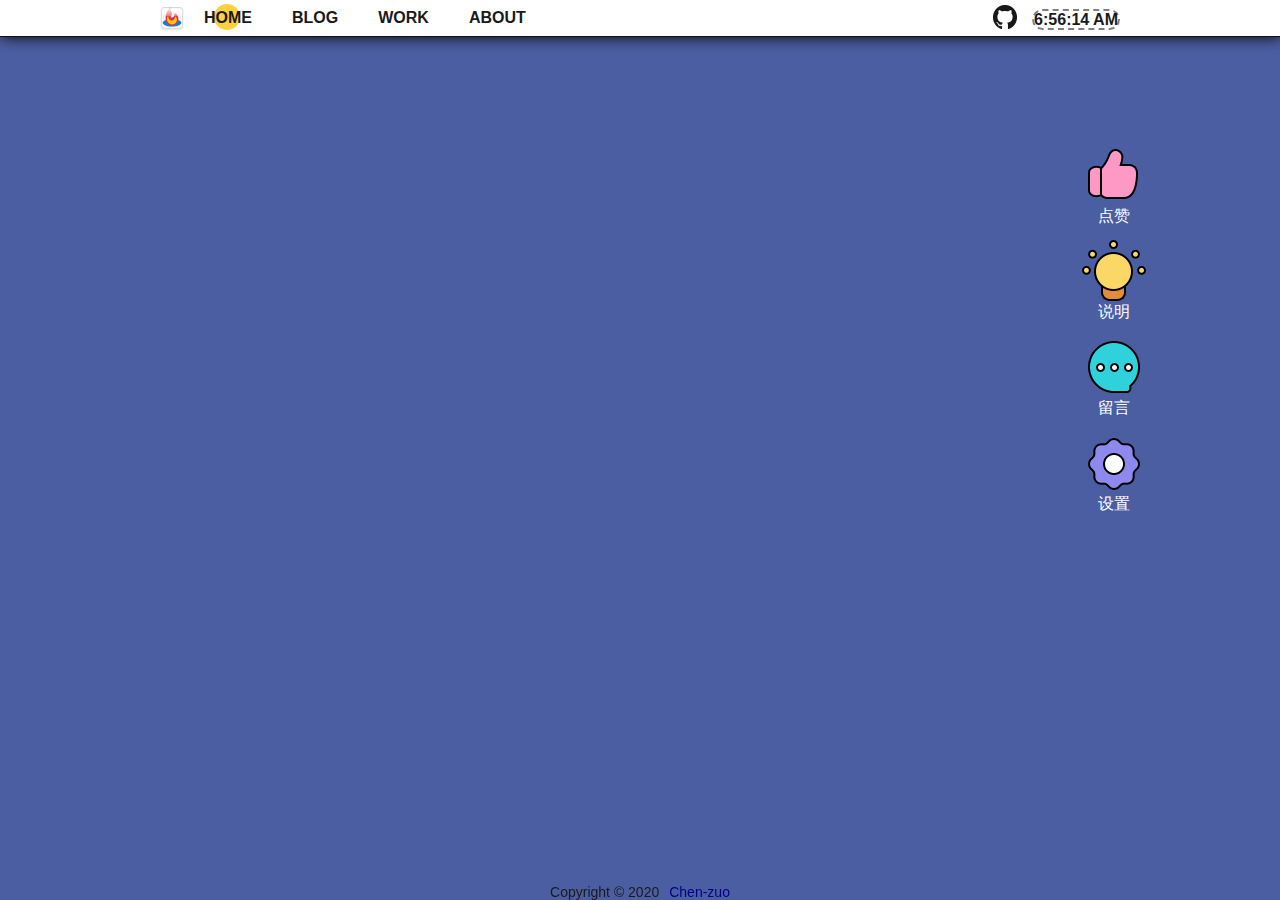
==== commit b369691f: "first-blood" ====
--- a/index.html
+++ b/index.html
@@ -1,5 +1 @@
-<!DOCTYPE html><html lang="zh-CN"><head><meta charset="utf-8"><meta http-equiv="X-UA-Compatible" content="IE=edge"><title>甄便捷</title><script>document.addEventListener('DOMContentLoaded', function() {
-                document.documentElement.style.fontSize = document.documentElement.clientWidth / 20 + 'px'
-            })
-            var coverSupport = 'CSS' in window && typeof CSS.supports === 'function' && (CSS.supports('top: env(a)') || CSS.supports('top: constant(a)'))
-            document.write('<meta name="viewport" content="width=device-width, user-scalable=no, initial-scale=1.0, maximum-scale=1.0, minimum-scale=1.0' + (coverSupport ? ', viewport-fit=cover' : '') + '" />')</script><link rel="stylesheet" href="/static/index.3e73f18a.css"></head><body><noscript><strong>Please enable JavaScript to continue.</strong></noscript><div id="app"></div><script src="/static/js/chunk-vendors.a356b7f3.js"></script><script src="/static/js/index.bb18c33d.js"></script></body></html>+<!doctype html><html lang="en"><head><meta charset="utf-8"/><meta name="viewport" content="width=device-width,initial-scale=1"/><meta name="theme-color" content="#000000"/><link href="favicon.ico" rel="shortcut icon"><meta name="description" content="Web site created using create-react-app"/><meta name="keywords" content="个人网站,个人博客,前端,react"/><meta name="description" content="学习使人进步"/><title>CHEN's Web</title><link href="./static/css/main.f713101e.chunk.css" rel="stylesheet"></head><body><noscript>You need to enable JavaScript to run this app.</noscript><div id="root"></div><script>!function(e){function t(t){for(var n,o,c=t[0],i=t[1],f=t[2],l=0,d=[];l<c.length;l++)o=c[l],Object.prototype.hasOwnProperty.call(a,o)&&a[o]&&d.push(a[o][0]),a[o]=0;for(n in i)Object.prototype.hasOwnProperty.call(i,n)&&(e[n]=i[n]);for(s&&s(t);d.length;)d.shift()();return u.push.apply(u,f||[]),r()}function r(){for(var e,t=0;t<u.length;t++){for(var r=u[t],n=!0,o=1;o<r.length;o++){var i=r[o];0!==a[i]&&(n=!1)}n&&(u.splice(t--,1),e=c(c.s=r[0]))}return e}var n={},o={1:0},a={1:0},u=[];function c(t){if(n[t])return n[t].exports;var r=n[t]={i:t,l:!1,exports:{}};return e[t].call(r.exports,r,r.exports,c),r.l=!0,r.exports}c.e=function(e){var t=[];o[e]?t.push(o[e]):0!==o[e]&&{3:1}[e]&&t.push(o[e]=new Promise((function(t,r){for(var n="static/css/"+({}[e]||e)+"."+{3:"3f8da268",4:"31d6cfe0",5:"31d6cfe0",6:"31d6cfe0",7:"31d6cfe0"}[e]+".chunk.css",a=c.p+n,u=document.getElementsByTagName("link"),i=0;i<u.length;i++){var f=(s=u[i]).getAttribute("data-href")||s.getAttribute("href");if("stylesheet"===s.rel&&(f===n||f===a))return t()}var l=document.getElementsByTagName("style");for(i=0;i<l.length;i++){var s;if((f=(s=l[i]).getAttribute("data-href"))===n||f===a)return t()}var d=document.createElement("link");d.rel="stylesheet",d.type="text/css",d.onload=t,d.onerror=function(t){var n=t&&t.target&&t.target.src||a,u=new Error("Loading CSS chunk "+e+" failed.\n("+n+")");u.code="CSS_CHUNK_LOAD_FAILED",u.request=n,delete o[e],d.parentNode.removeChild(d),r(u)},d.href=a,document.getElementsByTagName("head")[0].appendChild(d)})).then((function(){o[e]=0})));var r=a[e];if(0!==r)if(r)t.push(r[2]);else{var n=new Promise((function(t,n){r=a[e]=[t,n]}));t.push(r[2]=n);var u,i=document.createElement("script");i.charset="utf-8",i.timeout=120,c.nc&&i.setAttribute("nonce",c.nc),i.src=function(e){return c.p+"static/js/"+({}[e]||e)+"."+{3:"40baead3",4:"c2f43fc5",5:"22b3673c",6:"912bb24d",7:"5c4df4fa"}[e]+".chunk.js"}(e);var f=new Error;u=function(t){i.onerror=i.onload=null,clearTimeout(l);var r=a[e];if(0!==r){if(r){var n=t&&("load"===t.type?"missing":t.type),o=t&&t.target&&t.target.src;f.message="Loading chunk "+e+" failed.\n("+n+": "+o+")",f.name="ChunkLoadError",f.type=n,f.request=o,r[1](f)}a[e]=void 0}};var l=setTimeout((function(){u({type:"timeout",target:i})}),12e4);i.onerror=i.onload=u,document.head.appendChild(i)}return Promise.all(t)},c.m=e,c.c=n,c.d=function(e,t,r){c.o(e,t)||Object.defineProperty(e,t,{enumerable:!0,get:r})},c.r=function(e){"undefined"!=typeof Symbol&&Symbol.toStringTag&&Object.defineProperty(e,Symbol.toStringTag,{value:"Module"}),Object.defineProperty(e,"__esModule",{value:!0})},c.t=function(e,t){if(1&t&&(e=c(e)),8&t)return e;if(4&t&&"object"==typeof e&&e&&e.__esModule)return e;var r=Object.create(null);if(c.r(r),Object.defineProperty(r,"default",{enumerable:!0,value:e}),2&t&&"string"!=typeof e)for(var n in e)c.d(r,n,function(t){return e[t]}.bind(null,n));return r},c.n=function(e){var t=e&&e.__esModule?function(){return e.default}:function(){return e};return c.d(t,"a",t),t},c.o=function(e,t){return Object.prototype.hasOwnProperty.call(e,t)},c.p="./",c.oe=function(e){throw console.error(e),e};var i=this.webpackJsonpmyweb=this.webpackJsonpmyweb||[],f=i.push.bind(i);i.push=t,i=i.slice();for(var l=0;l<i.length;l++)t(i[l]);var s=f;r()}([])</script><script src="./static/js/2.7e2f58f0.chunk.js"></script><script src="./static/js/main.a10fa996.chunk.js"></script></body></html>--- a/static/css/main.f713101e.chunk.css
+++ b/static/css/main.f713101e.chunk.css
@@ -0,0 +1,2 @@
+body{background:#4c5ea2;min-width:320px;position:relative}.header{height:36px;background-color:#fff;border-bottom:1px solid #111;box-shadow:1px 0 15px #000}.header .nav a{padding:0 10px;cursor:pointer;line-height:36px;font-weight:bolder;color:#1a1a1a;position:relative;z-index:1}.header a:hover{text-decoration:none}.header .nav img{vertical-align:middle}.header .nav a:after{content:"";display:block;position:absolute;left:50%;top:50%;margin-left:-14px;margin-top:-14px;width:20px;height:20px;border-radius:50%;border:3px solid #ffd03f;z-index:-1;-webkit-transform:scale(0);transform:scale(0);transition:-webkit-transform .2s linear;transition:transform .2s linear;transition:transform .2s linear,-webkit-transform .2s linear}.header .nav .isLink:after,.header .nav a:hover:after{-webkit-transform:scale(1);transform:scale(1)}.header .nav .isLink:after{background-color:#ffd03f}.header .timer img{vertical-align:bottom;margin-right:15px}.header .timer img:hover{box-shadow:0 2px 10px grey;border:0 solid;border-radius:50%;transition:box-shadow .2s}.header .timer time{font-weight:700;cursor:-webkit-grab;cursor:grab;-webkit-user-select:none;-moz-user-select:none;-ms-user-select:none;user-select:none;border:2px dashed grey;border-radius:25px}@media screen and (min-width:700px){.app-center{width:75%;margin:0 auto;position:relative}.header .nav a{padding:0 20px}}.header .timer{position:absolute;top:5px;right:0;z-index:999}@media screen and (max-width:500px){.header .timer time{position:fixed;font-size:20px;left:15px;top:85%;color:#000;font-family:-webkit-body;border:2px dashed grey;border-radius:25px;box-shadow:3px 3px 3px #000}.header .nav a{font-size:12px}}blockquote,body,button,dd,dl,dt,fieldset,figure,form,h1,h2,h3,h4,h5,h6,hr,input,legend,li,ol,p,pre,td,textarea,th,ul{margin:0;padding:0;color:#1a1a1a}body,button,input,select,textarea{font:16px/1.5,"Helvetica Neue",Helvetica,Arial,"Hiragino Sans GB","Hiragino Sans GB W3","WenQuanYi Micro Hei",sans-serif}h1,h2,h3,h4,h5,h6{font-size:100%}li,ol,ul{list-style:none}address,cite,dfn,em,var{font-style:normal}body{-webkit-tap-highlight-color:transparent;font-family:erikos,Helvetica Neue,Helvetica,Arial,Hiragino Sans GB,Hiragino Sans GB W3,WenQuanYi Micro Hei,sans-serif}code,kbd,pre,samp{font-family:erikos,couriernew,courier,monospace}small{font-size:12px}ol,ul{list-style:none}a{text-decoration:none}a:hover{text-decoration:underline}sup{vertical-align:text-top}sub{vertical-align:text-bottom}legend{color:#000}fieldset,img{border:0}button,input,select,textarea{font-size:100%}table{border-collapse:collapse;border-spacing:0}a,button{cursor:pointer;border:none}a,button,li,span{-webkit-tap-highlight-color:rgba(255,255,255,0);-moz-user-focus:none}:focus{outline:none}
+/*# sourceMappingURL=main.f713101e.chunk.css.map */